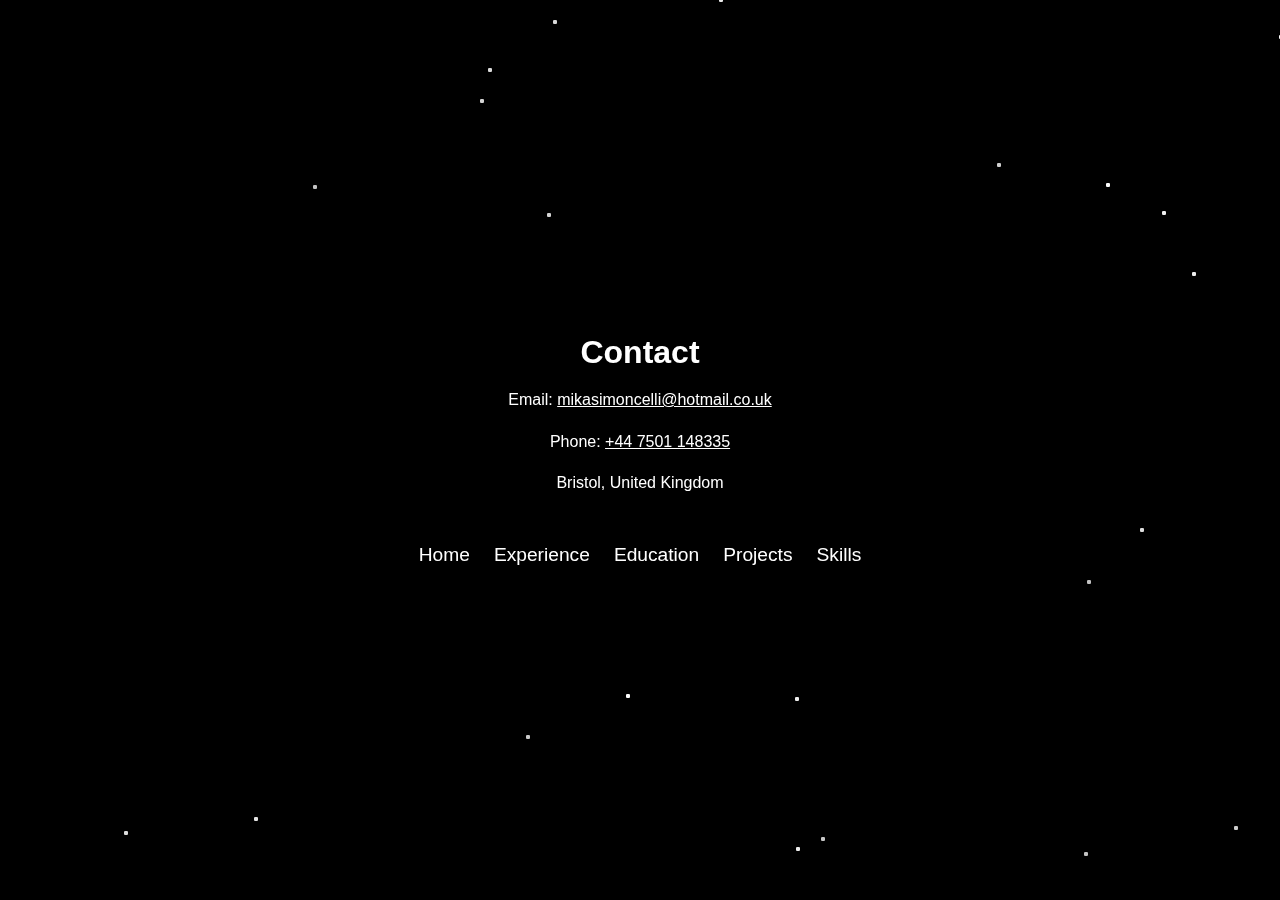
==== contact.html @ e73aba56 "Refactored layout: Added galaxy background effect and split content into multiple pages." ====
<!DOCTYPE html>
<html lang="en">
<head>
  <meta charset="UTF-8" />
  <meta name="viewport" content="width=device-width, initial-scale=1.0"/>
  <title>Contact - Mika Simoncelli</title>

  <style>
    /* RESET */
    * {
      margin: 0;
      padding: 0;
      box-sizing: border-box;
    }
    html, body {
      height: 100%;
    }
    body {
      font-family: Arial, sans-serif;
      background: #000;
      color: #fff;
      overflow-x: hidden;
    }

    /* Galaxy Background */
    .bg {
      background: url("https://i.ibb.co/87GbbFP/2799006.jpg") no-repeat center center;
      background-size: cover;
      position: fixed;
      top: 0;
      left: 0;
      width: 100%;
      height: 100%;
      z-index: -3;
    }

    /* Star Field */
    @keyframes sf-fly-by-1 {
      from { transform: translateZ(-600px); opacity: 0.5; }
      to   { transform: translateZ(0);       opacity: 0.5; }
    }
    @keyframes sf-fly-by-2 {
      from { transform: translateZ(-1200px); opacity: 0.5; }
      to   { transform: translateZ(-600px);  opacity: 0.5; }
    }
    @keyframes sf-fly-by-3 {
      from { transform: translateZ(-1800px); opacity: 0.5; }
      to   { transform: translateZ(-1200px); opacity: 0.5; }
    }

    .star-field {
      position: fixed;
      top: 0; left: 0;
      width: 100%; height: 100%;
      perspective: 600px;
      z-index: -1;
    }
    .star-field .layer {
      position: absolute;
      top: 50%;
      left: 50%;
      height: 4px;
      width: 4px;
      border-radius: 2px;
      box-shadow: 
        -411px -476px #cccccc,
        777px -407px #d4d4d4,
        -387px -477px #fcfcfc,
        -91px -235px #d4d4d4,
        491px -460px #f7f7f7,
        892px -128px #f7f7f7,
        758px -277px #ededed,
        596px 378px #cccccc,
        647px 423px whitesmoke,
        183px 389px #c7c7c7,
        524px -237px #f0f0f0,
        679px -535px #e3e3e3,
        158px 399px #ededed,
        157px 249px #ededed,
        81px -450px #ebebeb,
        719px -360px #c2c2c2,
        -499px 473px #e8e8e8,
        -158px -349px #d4d4d4,
        870px -134px #cfcfcf,
        446px 404px #c2c2c2,
        440px 490px #d4d4d4,
        414px 507px #e6e6e6,
        -12px 246px #fcfcfc,
        -384px 369px #e3e3e3,
        641px -413px #fcfcfc,
        822px 516px #dbdbdb,
        449px 132px #c2c2c2,
        727px 146px #f7f7f7,
        -315px -488px #e6e6e6,
        952px -70px #e3e3e3,
        -869px -29px #dbdbdb,
        502px 80px #dedede,
        764px 342px #e0e0e0,
        -150px -380px #dbdbdb,
        654px -426px #e3e3e3,
        -325px -263px #c2c2c2,
        755px -447px #c7c7c7,
        729px -177px #c2c2c2,
        -682px -391px #e6e6e6,
        554px -176px #ededed,
        -85px -428px #d9d9d9,
        714px 55px #e8e8e8,
        359px -285px #cfcfcf,
        -362px -508px #dedede,
        468px -265px #fcfcfc,
        74px -500px #c7c7c7,
        -514px 383px #dbdbdb,
        730px -92px #cfcfcf,
        -112px 287px #c9c9c9,
        -853px 79px #d6d6d6;
      transform-style: preserve-3d;
      transform: translate(-50%, -50%);
    }
    .star-field .layer:nth-child(1) {
      animation: sf-fly-by-1 5s linear infinite;
    }
    .star-field .layer:nth-child(2) {
      animation: sf-fly-by-2 5s linear infinite;
    }
    .star-field .layer:nth-child(3) {
      animation: sf-fly-by-3 5s linear infinite;
    }

    /* CONTENT */
    .container {
      position: relative;
      z-index: 999;
      min-height: 100vh;
      display: flex;
      flex-direction: column;
      justify-content: center;
      align-items: center;
      text-align: center;
      padding: 2rem;
    }
    h1 {
      font-size: 2rem;
      margin-bottom: 1rem;
    }
    p {
      margin-bottom: 1rem;
      line-height: 1.6;
    }

    /* NAV MENU */
    nav ul {
      list-style: none;
      display: flex;
      gap: 1.5rem;
      margin-top: 2rem;
    }
    nav a {
      color: #fff;
      text-decoration: none;
      font-size: 1.2rem;
    }
    nav a:hover {
      text-decoration: underline;
    }
  </style>
</head>
<body>
  <div class="bg"></div>
  <div class="star-field">
    <div class="layer"></div>
    <div class="layer"></div>
    <div class="layer"></div>
  </div>

  <div class="container">
    <h1>Contact</h1>
    <p>
      Email: <a href="mailto:mikasimoncelli@hotmail.co.uk" style="color:#fff;">mikasimoncelli@hotmail.co.uk</a>
    </p>
    <p>
      Phone: <a href="tel:+447501148335" style="color:#fff;">+44 7501 148335</a>
    </p>
    <p>
      Bristol, United Kingdom
    </p>

    <nav>
      <ul>
        <li><a href="index.html">Home</a></li>
        <li><a href="experience.html">Experience</a></li>
        <li><a href="education.html">Education</a></li>
        <li><a href="projects.html">Projects</a></li>
        <li><a href="skills.html">Skills</a></li>
      </ul>
    </nav>
  </div>
</body>
</html>
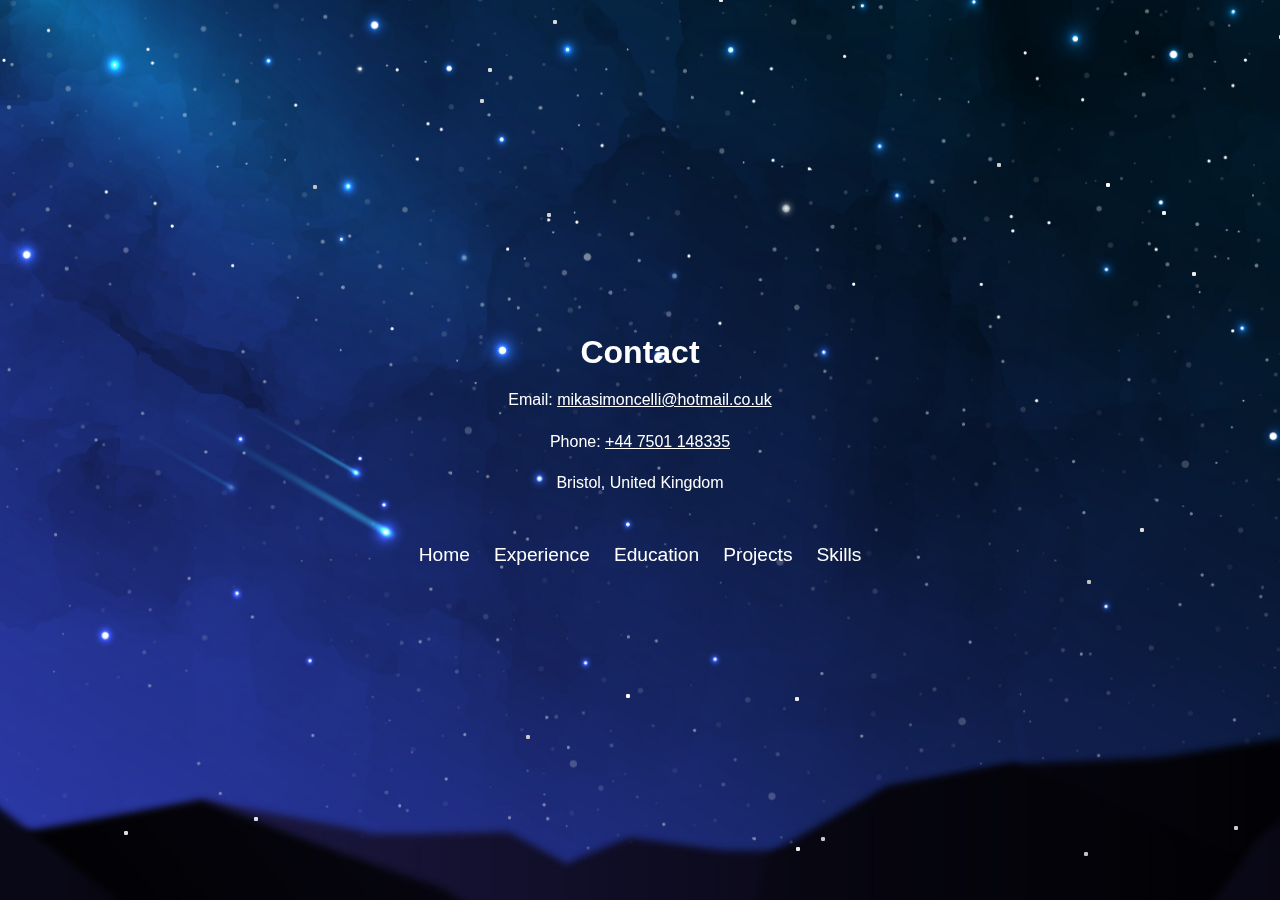
==== commit 4c790521: "Included programming languages within project descriptions" ====
--- a/contact.html
+++ b/contact.html
@@ -24,7 +24,7 @@
 
     /* Galaxy Background */
     .bg {
-      background: url("https://i.ibb.co/87GbbFP/2799006.jpg") no-repeat center center;
+      background-image: url("ef7f3f74-09b3-4f64-addd-4ddb1bcaad07.jpg");
       background-size: cover;
       position: fixed;
       top: 0;
@@ -162,6 +162,53 @@
     nav a:hover {
       text-decoration: underline;
     }
+
+    /* Responsive adjustments for viewports below 1085px x 598px */
+@media screen and (max-width: 1085px) and (max-height: 598px) {
+  /* Zoom in on the background image (set to 150% for in-between devices) */
+  .bg {
+    background-size: 150%;
+  }
+  /* Reduce text sizes by about 30% */
+  #t1 {
+    font-size: 1.4rem;
+    margin-bottom: 1.05rem;
+    /* Adjust the reserved height if needed */
+    min-height: 2.5rem;
+  }
+  #t2 {
+    font-size: 2.1rem;
+    margin-bottom: 1.4rem;
+    min-height: 3rem;
+    letter-spacing: 1.4px;
+  }
+  nav a {
+    font-size: 0.84rem;
+  }
+}
+
+/* Responsive adjustments for very small viewports (width below 400px) */
+@media screen and (max-width: 400px) {
+  /* Further zoom in on the background image (set to 300% for very small devices) */
+  .bg {
+    background-size: 320%;
+  }
+  /* Optionally, you can keep the text sizes the same as above or reduce them further */
+  #t1 {
+    font-size: 1.2rem;
+    margin-bottom: 1.05rem;
+    min-height: 2.5rem;
+  }
+  #t2 {
+    font-size: 1.6rem;
+    margin-bottom: 1.4rem;
+    min-height: 3rem;
+    letter-spacing: 1.4px;
+  }
+  nav a {
+    font-size: 0.6rem;
+  }
+}
   </style>
 </head>
 <body>
